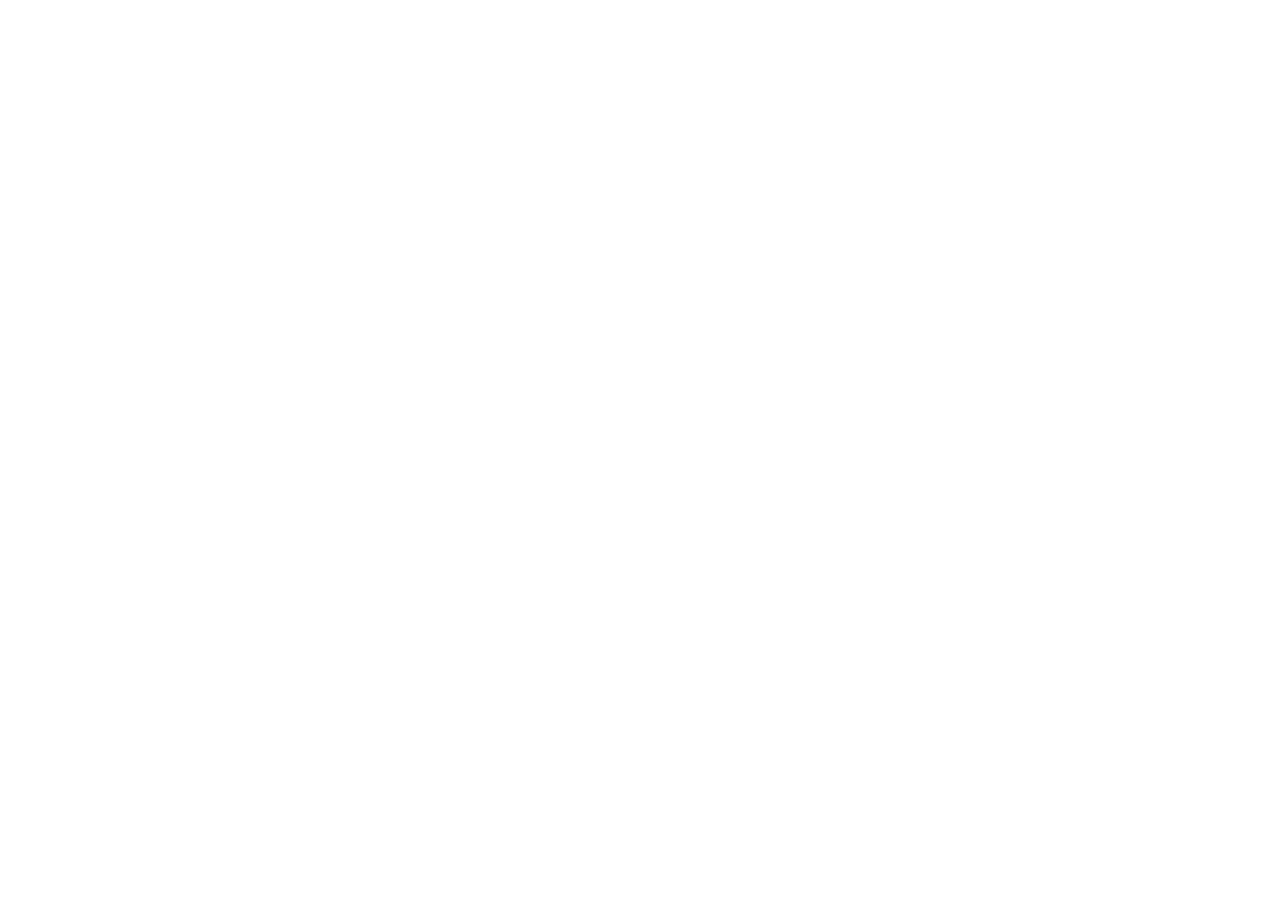
==== index.html @ 25a536a4 "added index.html" ====
<!DOCTYPE html>
<html lang="en">
<head>
    <meta charset="UTF-8">
    <meta http-equiv="X-UA-Compatible" content="IE=edge">
    <meta name="viewport" content="width=device-width, initial-scale=1.0">
    <title>crowe0085 home</title>
</head>
<body>
    
</body>
</html>
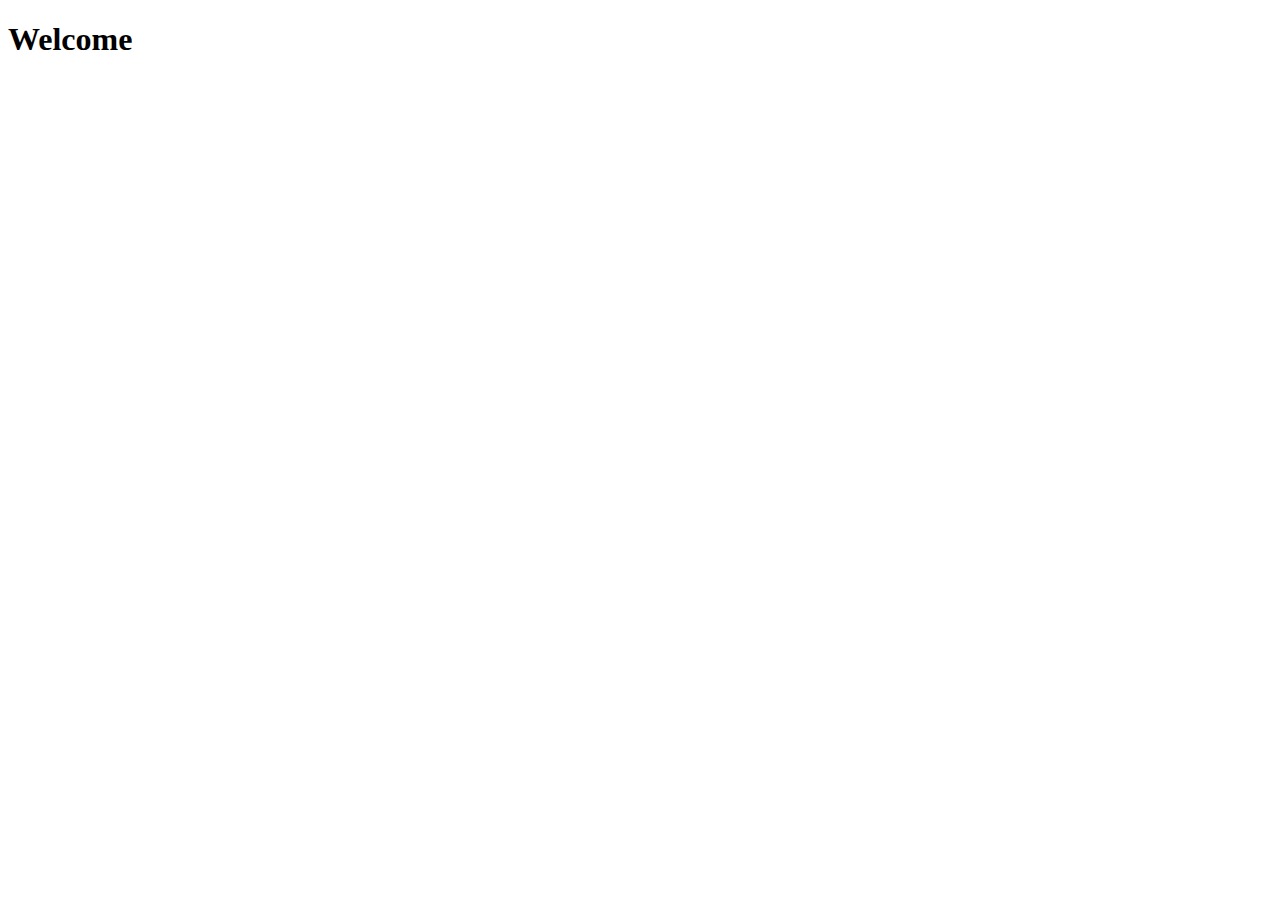
==== commit ce578868: "added header" ====
--- a/index.html
+++ b/index.html
@@ -7,6 +7,6 @@
     <title>crowe0085 home</title>
 </head>
 <body>
-    
+    <h1>Welcome</h1>
 </body>
 </html>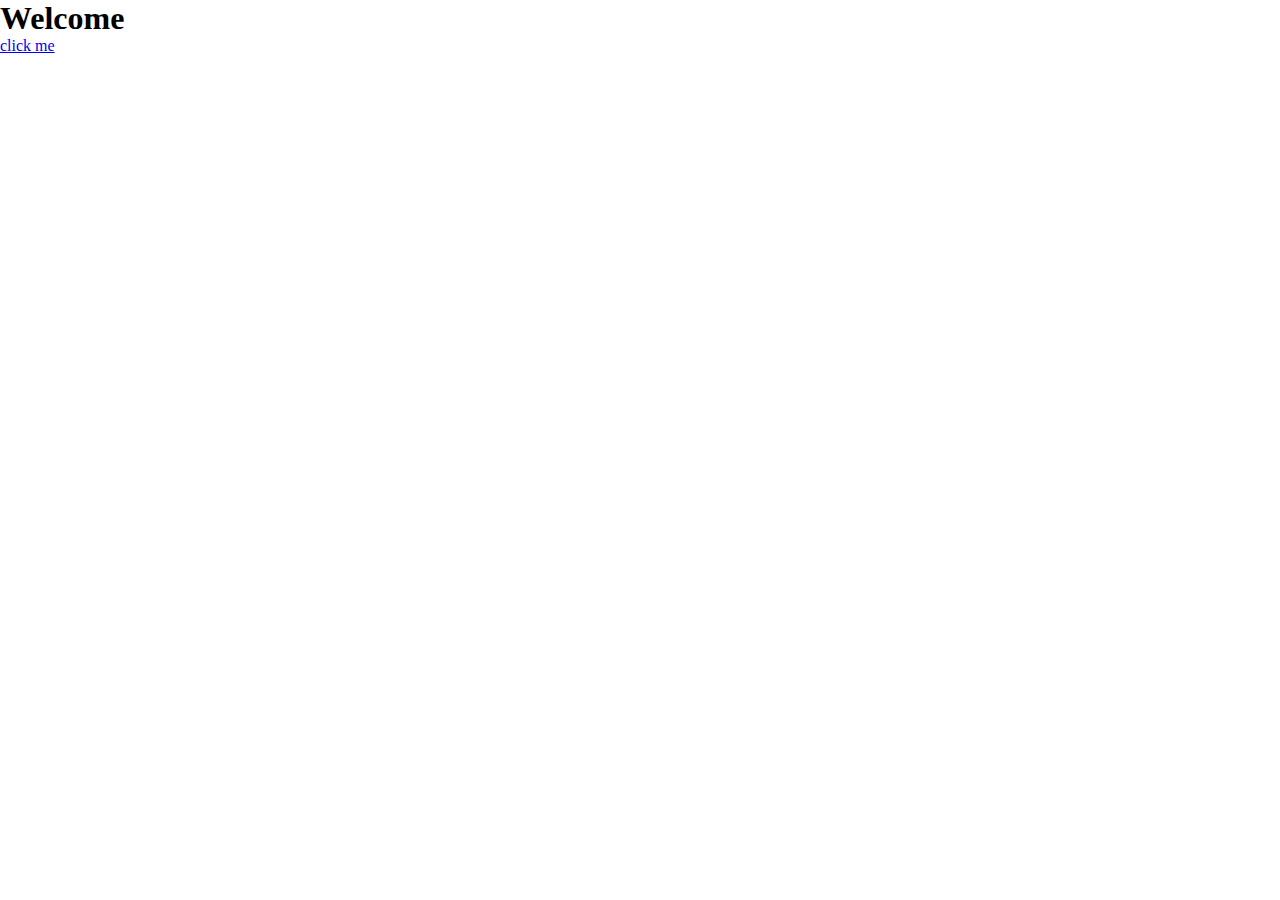
==== commit 99c649d1: "added stuff" ====
--- a/index.html
+++ b/index.html
@@ -4,9 +4,11 @@
     <meta charset="UTF-8">
     <meta http-equiv="X-UA-Compatible" content="IE=edge">
     <meta name="viewport" content="width=device-width, initial-scale=1.0">
+    <link rel="stylesheet" href="css/main.css">
     <title>crowe0085 home</title>
 </head>
 <body>
     <h1>Welcome</h1>
+    <a href="testpage.html">click me</a>
 </body>
 </html>--- a/css/main.css
+++ b/css/main.css
@@ -0,0 +1,8 @@
+*{
+    margin: 0;
+    padding: 0;
+}
+
+body{
+    background-image: url("images/wallpaper.jpg");
+}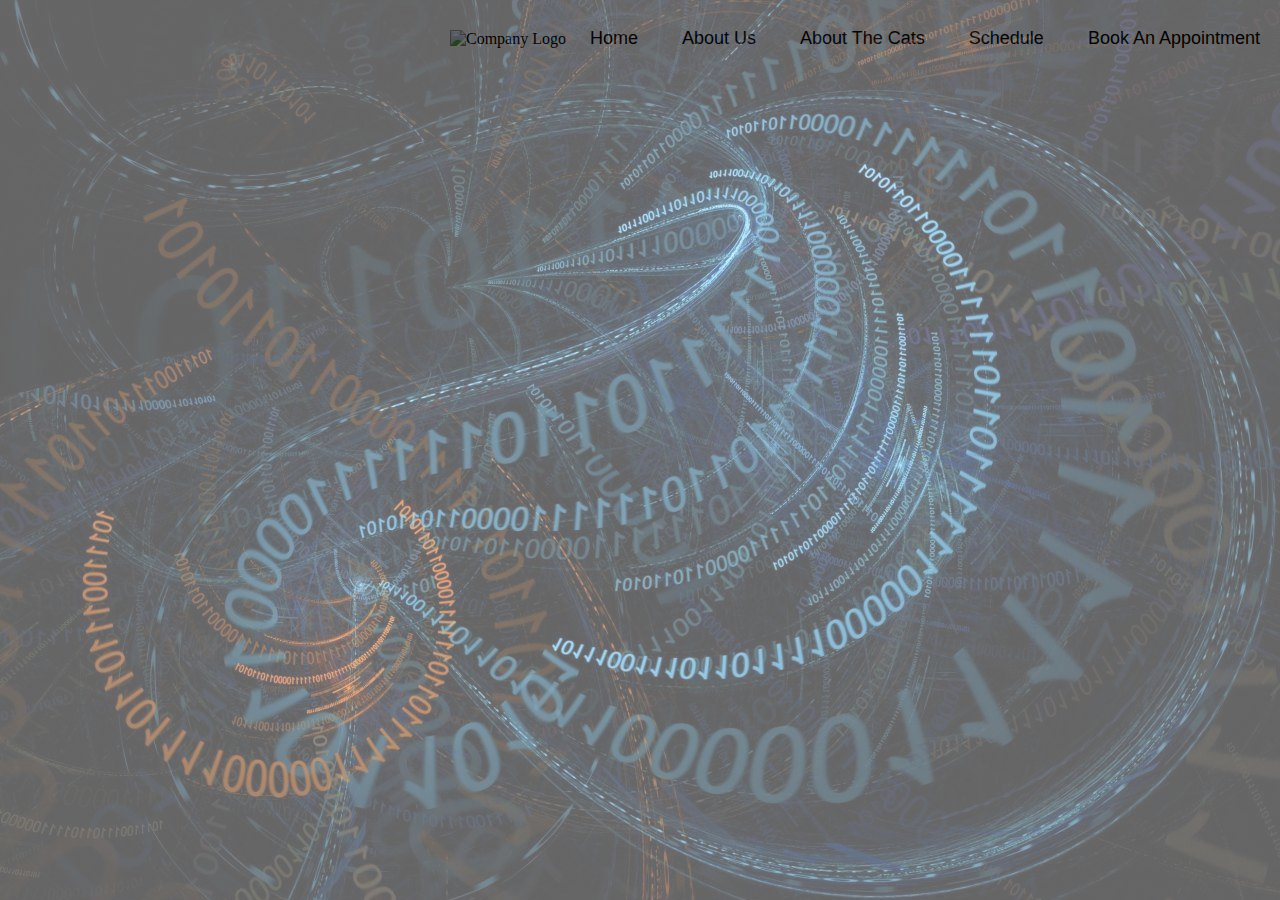
==== commit f569cc1f: "stuff" ====
--- a/index.html
+++ b/index.html
@@ -1,14 +1,25 @@
 <!DOCTYPE html>
 <html lang="en">
+
 <head>
     <meta charset="UTF-8">
     <meta http-equiv="X-UA-Compatible" content="IE=edge">
     <meta name="viewport" content="width=device-width, initial-scale=1.0">
     <link rel="stylesheet" href="css/main.css">
+    <script src="https://ajax.googleapis.com/ajax/libs/jquery/3.5.1/jquery.min.js"></script>
+    <script>
+        $(function () {
+            $("#header").load("header.html");
+            // $("#footer").load("footer.html");
+        });
+    </script>
     <title>crowe0085 home</title>
 </head>
+
 <body>
-    <h1>Welcome</h1>
-    <a href="testpage.html">click me</a>
+    <div class="container">
+        <div id="header"></div>
+    </div>
 </body>
+
 </html>--- a/css/main.css
+++ b/css/main.css
@@ -1,8 +1,72 @@
-*{
+* {
     margin: 0;
     padding: 0;
 }
 
-body{
-    background-image: url("images/wallpaper.jpg");
+.container::before {
+    content: "";
+    position: absolute;
+    top: 0px;
+    right: 0px;
+    bottom: 0px;
+    left: 0px;
+    background-image: url("/images/wallpaper.jpg");
+    opacity: 0.6;
+}
+
+.navbar {
+    width: 100%;
+    text-align: right;
+    height: 80px;
+    z-index: 200;
+}
+
+.navbar a {
+    display: inline-block;
+    font-size: 18px;
+    padding-right: 20px;
+    padding-left: 20px;
+    padding-top: 28px;
+    vertical-align: center;
+    line-height: normal;
+}
+
+.navbar a {
+    font-family: sans-serif;
+    text-decoration: none;
+    color: black;
+}
+
+.navbar a:hover {
+    color: #2bb1ff;
+}
+
+.navbar .icon {
+    display: none;
+}
+
+@media screen and (max-width: 986px) {
+    .navbar a:not(:first-child) {
+        display: none;
+    }
+    .navbar a.icon {
+        float: right;
+        display: block;
+    }
+}
+
+@media screen and (max-width: 986px) {
+    .navbar.responsive {
+        position: fixed;
+    }
+    .navbar.responsive a.icon {
+        position: relative;
+        right: 0;
+        top: 0;
+    }
+    .navbar.responsive a {
+        float: none;
+        display: block;
+        text-align: right;
+    }
 }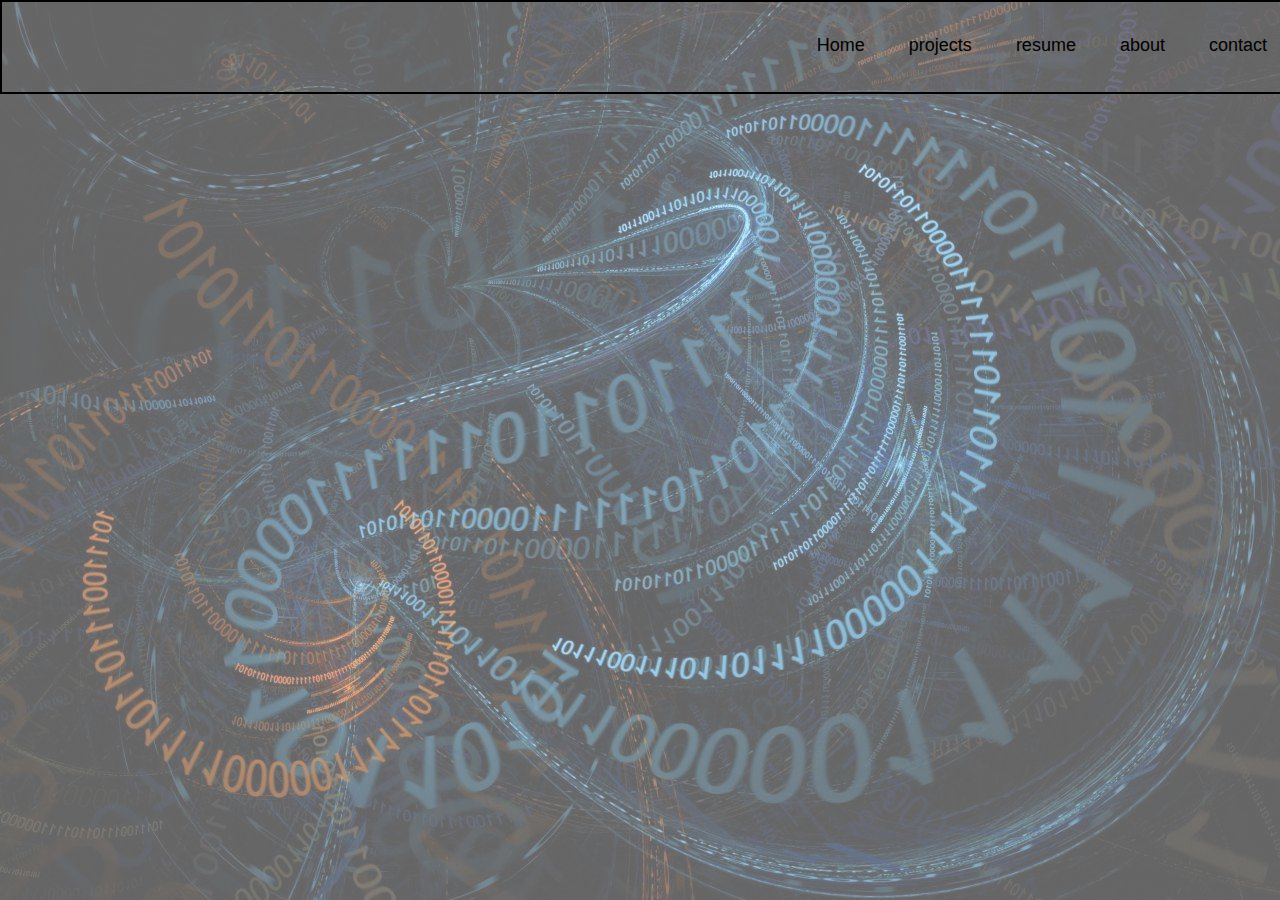
==== commit db0f8e2b: "a" ====
--- a/index.html
+++ b/index.html
@@ -10,7 +10,6 @@
     <script>
         $(function () {
             $("#header").load("header.html");
-            // $("#footer").load("footer.html");
         });
     </script>
     <title>crowe0085 home</title>
@@ -19,6 +18,10 @@
 <body>
     <div class="container">
         <div id="header"></div>
+        <div class="content" id="content">
+
+        </div>
+        <div class="footer"></div>
     </div>
 </body>
 
--- a/css/main.css
+++ b/css/main.css
@@ -1,6 +1,18 @@
 * {
     margin: 0;
     padding: 0;
+}
+
+.wrapper {
+    padding: 5px;
+    border: 2px solid black;
+    width: 100%;
+}
+
+#header {
+    top: 0;
+    position: relative;
+    width: 100%;
 }
 
 .container::before {
